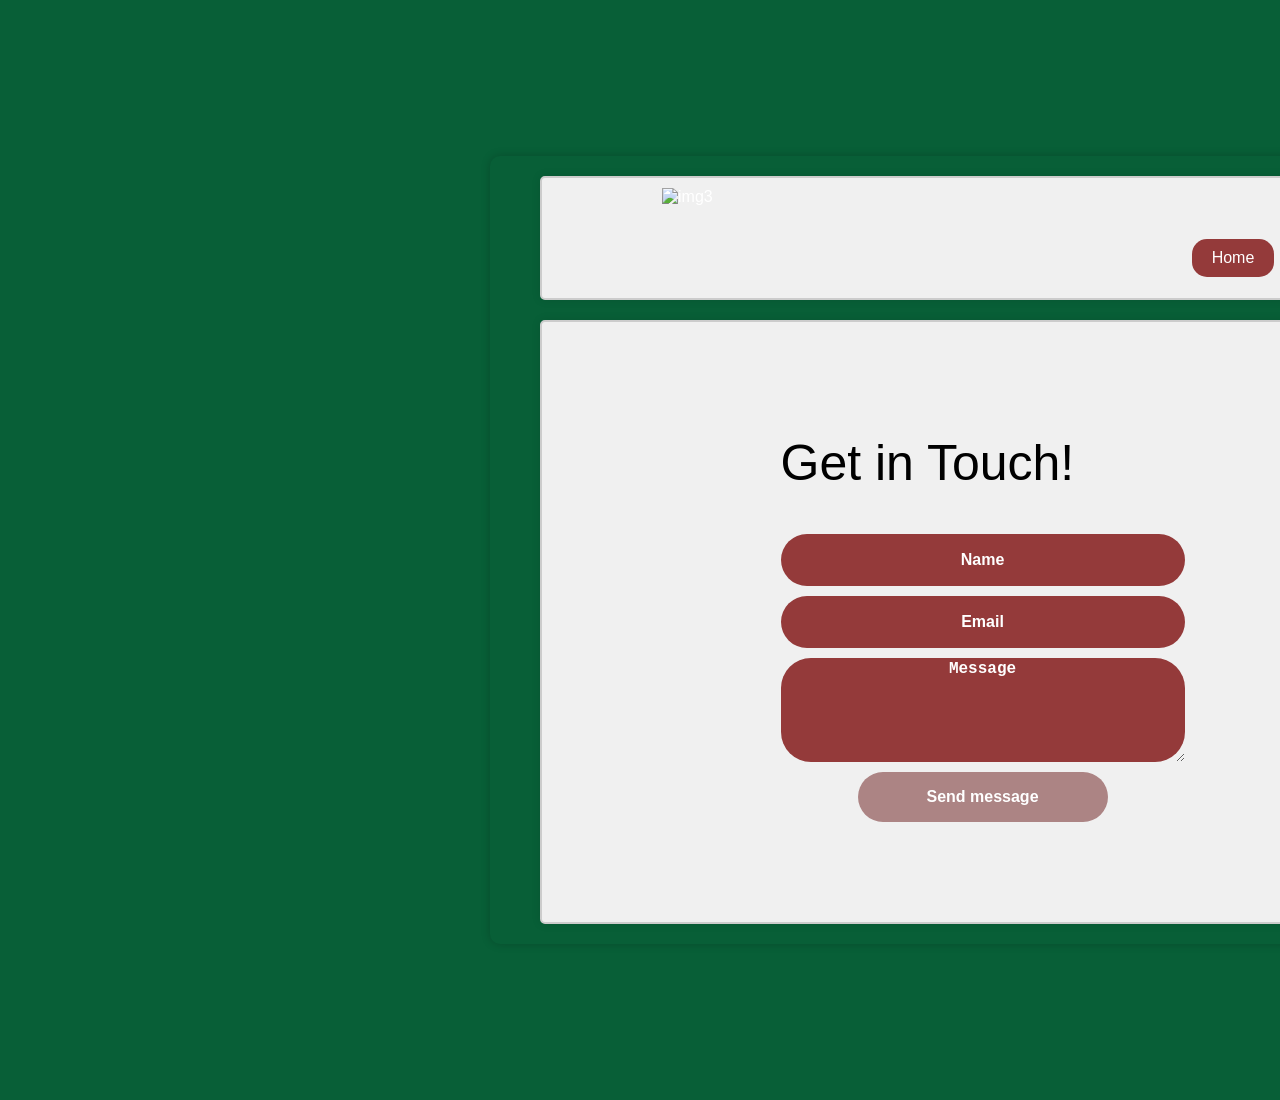
==== contact.html @ 08831876 "Add files via upload" ====
<!DOCTYPE html>
<html lang="en">
<head>
    <meta charset="UTF-8">
    <meta name="viewport" content="width=device-width, initial-scale=1.0">
    <title>CONTACTPAGE</title>
    <link rel="shortcut icon" href="./logo.jpg" title="" type="image/jpg" />
    <style>
body {
      background-color: rgb(8, 95, 55);
    font-family: sans-serif;
    display: flex;
    justify-content: center;
    align-items: center;
    height: 100vh;
    width: 100vw;
    margin: 0;
    padding: 100px 500px;
}

main {
    border-radius: 10px; 
    padding: 20px 50px;
    box-shadow: 0 0 10px rgba(0, 0, 0, 0.2); 
    max-width: 1200px; 
    
}

.first-div {
    display: flex;
    justify-content: space-between;
    align-items: center;
    background-color: #f0f0f0;
    padding: 20px;
    height: 80px;
    width: 1160px;
    border: 2px solid #ccc;
    border-radius: 5px;
    box-shadow: 0 0 10px rgba(0, 0, 0, 0.1);
    font-family: Arial, sans-serif;
    color: #ffffff;
}

.first-div ul {
    display: flex;
    flex-direction: row;
    list-style: none;
    padding: 0;
    margin: 0;
}

.first-div img.logo {
    margin: 40px 40px;
    height: 100px;
    width: auto;
    margin-left: 100px;
}

.first-div ul {
    display: flex;
    list-style: none;
    padding: 0;
    margin: 0;
}

.first-div ul li {
    margin-right: 20px;
    position: relative; 
}

.sec-div {
    position: relative;
    background-color: #f0f0f0;
    padding: 100px;
    height: 400px;
    width: 1000px;
    margin-top: 20px;
    border: 2px solid #ccc;
    border-radius: 5px;
    box-shadow: 0 0 10px rgba(0, 0, 0, 0.1);
    font-family: Arial, sans-serif;
    color: #ffffff;
    overflow: hidden;
    display: flex;
    flex-direction: row;
    justify-content: space-evenly;
    align-items: center;
}

.container {
  display: flex;
  flex-direction: column;
  align-items: center;
  margin-bottom: 20px; 
  height: 100%;
  justify-content: center;
  margin-right: 60px;
}

.container form {
  display: flex;
  flex-direction: column;
  justify-content: center;
  align-items: center;
  height: 100%;
}

.container input,
.container textarea,
.container button {
  margin-bottom: 10px; 
  background-color: #943a3a;
  color: white;
  width: 400px;
  height: 50px;
  border-radius: 50px;
  border: none;
  text-align: center;
  font-weight: 700;
  font-size: 1rem;
}

.container input::placeholder,
.container textarea::placeholder {
  color: white;
}

.container textarea {
  height: 100px;
  border-radius: 30px;
}

.container button {
  width: 250px;
  background-color: #ac8484;
}


h2 {
  color: black;
  font-size: 50px;
  text-align: left;
  width: 100%;
  font-weight: 200;
}

.container img {
  height: 100%;
}


.button {
    display: inline-block;
    padding: 10px 20px;
    background-color: #943a3a;
    color: white;
    text-align: center;
    text-decoration: none;
    font-size: 16px;
    margin-right: 23px;
    margin-top: 40px;
    border: none;
    cursor: pointer;
    border-radius: 15px;
}

.button:hover {
    background-color: #751b1b;
}

.dropdown-content {
    position: absolute;
    min-width: 90px;
    border-radius: 15px;
    z-index: 1;
    padding: 0;
    margin-top: 10px;
    display: none; 
    top: calc(100% + 10px); 
    left: 0; 
}


.dropdown-content a {
    display: block;
    padding: 10px 20px;
    border-radius: 15px; 
    background-color: #751b1b;
}

.dropdown-content a + a {
    margin-top: 10px; 
}

.dropdown-content a:hover {
    background-color: #751b1b;
}

.dropdown:hover .dropdown-content {
    display: block;
}

.dropdown-content {
    top: calc(100% + 10px);
    left: 0; 
}

a {
  color: white;
  text-decoration: none;
}


    </style>
</head>
<body>
<main>
    <div class="first-div">
        <img src="./logo.jpg" alt="img3" class="logo">
        <ul>
            <li><button class="button"><a href="./home.html">Home</a></button></li>
            <li><button class="button"><a href="./about.html">About</a></button></li>
            <li class="dropdown">
                <button class="button dropbtn">Lifestyle</button>
                <div class="dropdown-content">
                    <a href="./lifestyle1.html">Fashion</a>
                    <a href="./Lifestyle1.html">Personal</a></a>
                </div>
            </li>
            <li><button class="button"><a href="./contact.html">Contact</a></button></li>
        </ul>
    </div>


    <div class="sec-div">
       <div class="container">
        <h2>Get in Touch!</h2>
        <form>
          <input type="text" placeholder="Name">
          <input type="email" placeholder="Email">
          <textarea placeholder="Message"></textarea>
          <button type="submit">Send message</button>
        </form>
      </div>
      
      <div class="container">
        <img src="./4.png" alt="Imggg">
      </div>


    </div>
</main>
</body>
</html>
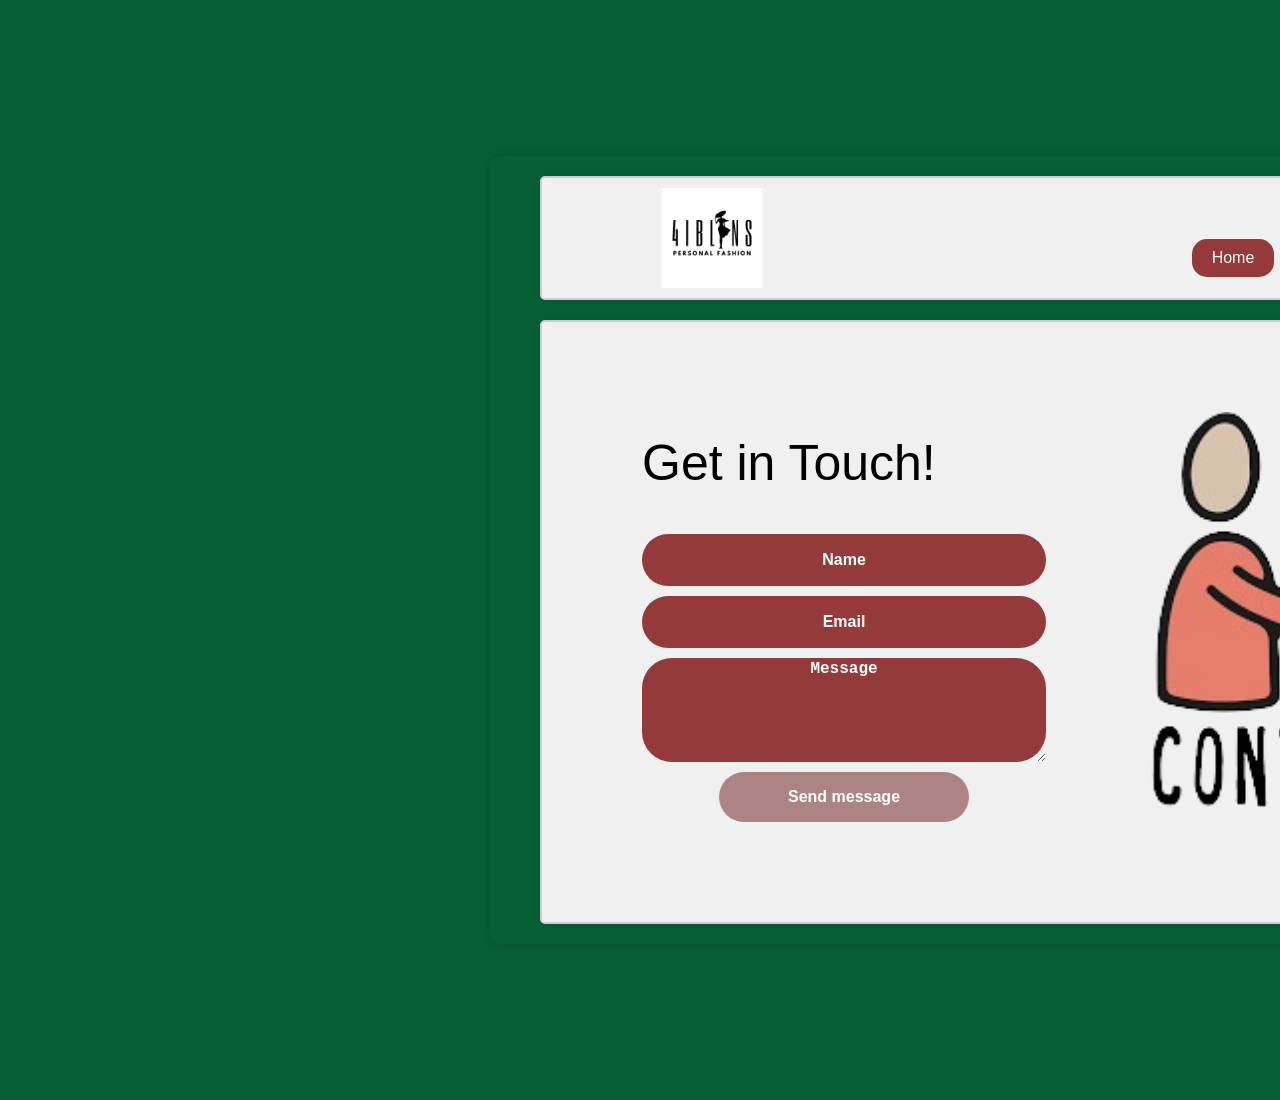
==== commit ff2d8607: "Add files via upload" ====
--- a/contact.html
+++ b/contact.html
@@ -168,42 +168,43 @@
     background-color: #751b1b;
 }
 
-.dropdown-content {
-    position: absolute;
-    min-width: 90px;
-    border-radius: 15px;
-    z-index: 1;
-    padding: 0;
-    margin-top: 10px;
-    display: none; 
-    top: calc(100% + 10px); 
-    left: 0; 
-}
-
-
-.dropdown-content a {
-    display: block;
-    padding: 10px 20px;
-    border-radius: 15px; 
-    background-color: #751b1b;
-}
-
-.dropdown-content a + a {
-    margin-top: 10px; 
-}
-
-.dropdown-content a:hover {
-    background-color: #751b1b;
-}
-
-.dropdown:hover .dropdown-content {
-    display: block;
-}
-
-.dropdown-content {
-    top: calc(100% + 10px);
-    left: 0; 
-}
+.dropdown {
+          position: relative;
+        }
+
+      .dropdown-content {
+          position: absolute;
+          min-width: 90px;
+          border-radius: 15px;
+          z-index: 1;
+          padding: 0;
+          margin-top: 10px;
+          top: calc(100% + 10px); 
+          left: 0; 
+          transition: opacity 0.3s ease, visibility 0.3s ease; 
+      }
+
+
+        .dropdown-content a {
+            display: block;
+            padding: 10px 20px;
+            border-radius: 15px; 
+            background-color: #751b1b;
+        }
+
+        .dropdown-content a + a {
+            margin-top: 10px; 
+        }
+
+        .dropdown-content a:hover {
+            background-color: #751b1b;
+        }
+
+        .dropdown:hover .dropdown-content {
+            opacity: 1; 
+            visibility: visible; 
+        }
+
 
 a {
   color: white;
@@ -250,5 +251,25 @@
 
     </div>
 </main>
+<script>
+  const dropdownButton = document.querySelector('.dropbtn');
+    document.addEventListener("DOMContentLoaded", function() {
+    const dropdownButton = document.querySelector('.dropbtn');
+    const dropdownContent = document.querySelector('.dropdown-content');
+
+    dropdownContent.style.opacity = '0';
+    dropdownContent.style.visibility = 'hidden';
+
+    dropdownButton.addEventListener('click', () => {
+        if (dropdownContent.style.visibility === 'hidden') {
+            dropdownContent.style.opacity = '1';
+            dropdownContent.style.visibility = 'visible';
+        } else {
+            dropdownContent.style.opacity = '0';
+            dropdownContent.style.visibility = 'hidden';
+        }
+    });
+});
+</script>
 </body>
 </html>
